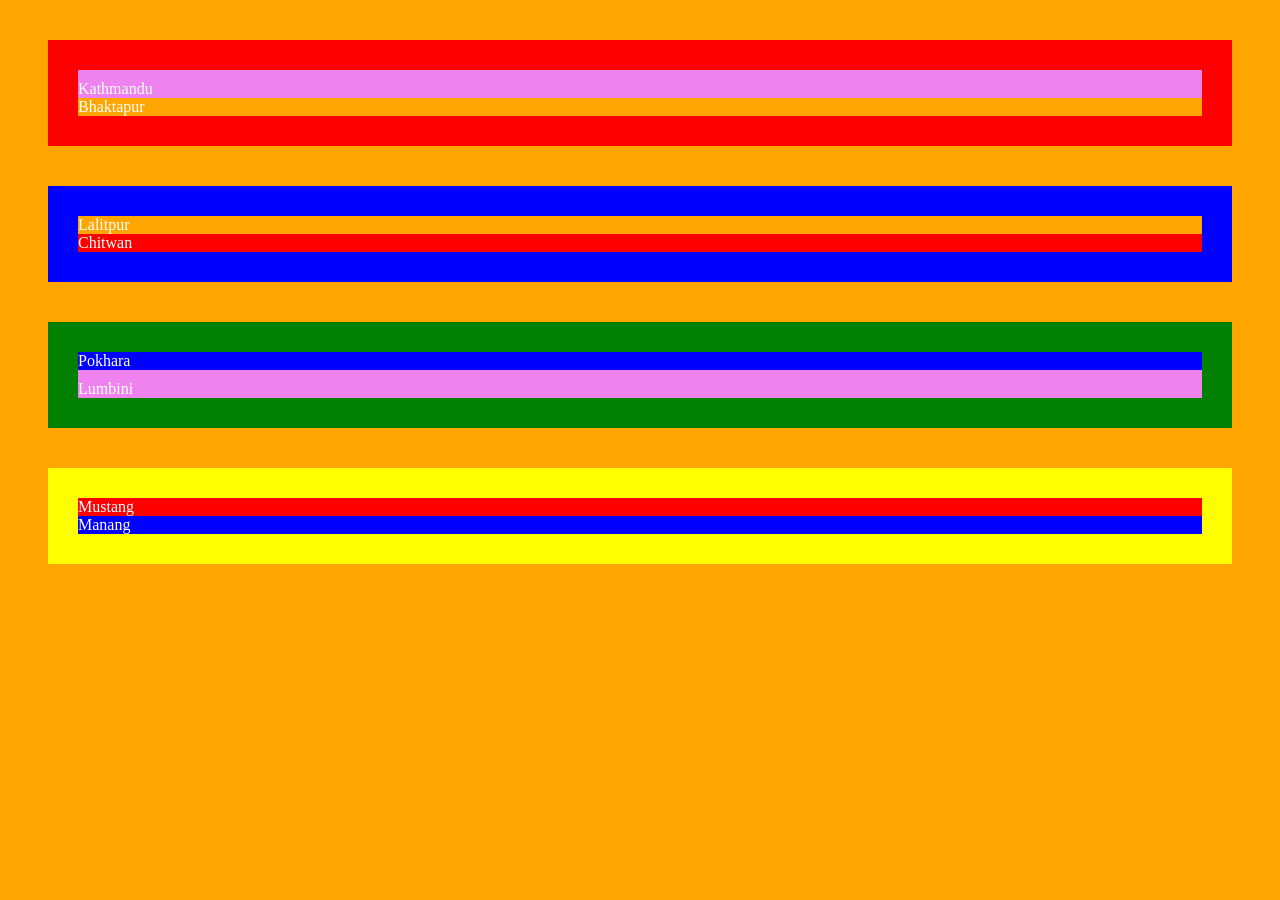
==== div.html @ c9ea8adb "First commit" ====
<!DOCTYPE html>
<html>
<head>
<style>
    .red {
        background-color: red;
        padding: 30px;
        color: white;
        margin: 40px;
        
    }
    .blue{
        background-color: blue;
        padding: 30px;
        margin: 40px;
        color: white;
    }

    .green{
        background-color: green;
        padding: 30px;
        margin: 40px;
        color: white;
    }
    .yellow{
        background-color: yellow;
        padding: 30px;
        margin: 40px;
        color: white;
    }

    #red1{
        background-color: red;

    }
    #blue1{
        background-color: blue;
    }
    #violet{
        background-color: violet;
        padding-top: 10px;
    }
    #orange{
        background-color: orange;
    }
</style>
</head>
<body style="background-color: orange;">

    <div class = "red"> 
        <div id = "violet"> Kathmandu </div>
        <div id ="orange"> Bhaktapur </div>
    </div>
    

   
    <div class ="blue">
        <div id = "orange"> Lalitpur </div>
        <div id = "red1"> Chitwan </div>

    </div>

 

    <div class ="green">
        <div id = "blue1"> Pokhara </div>
        <div id = "violet"> Lumbini </div>

    </div>
    

    <div class ="yellow">
        <div id = "red1"> Mustang </div>
        <div id = "blue1"> Manang </div>

    </div>


</body>
    


</html>
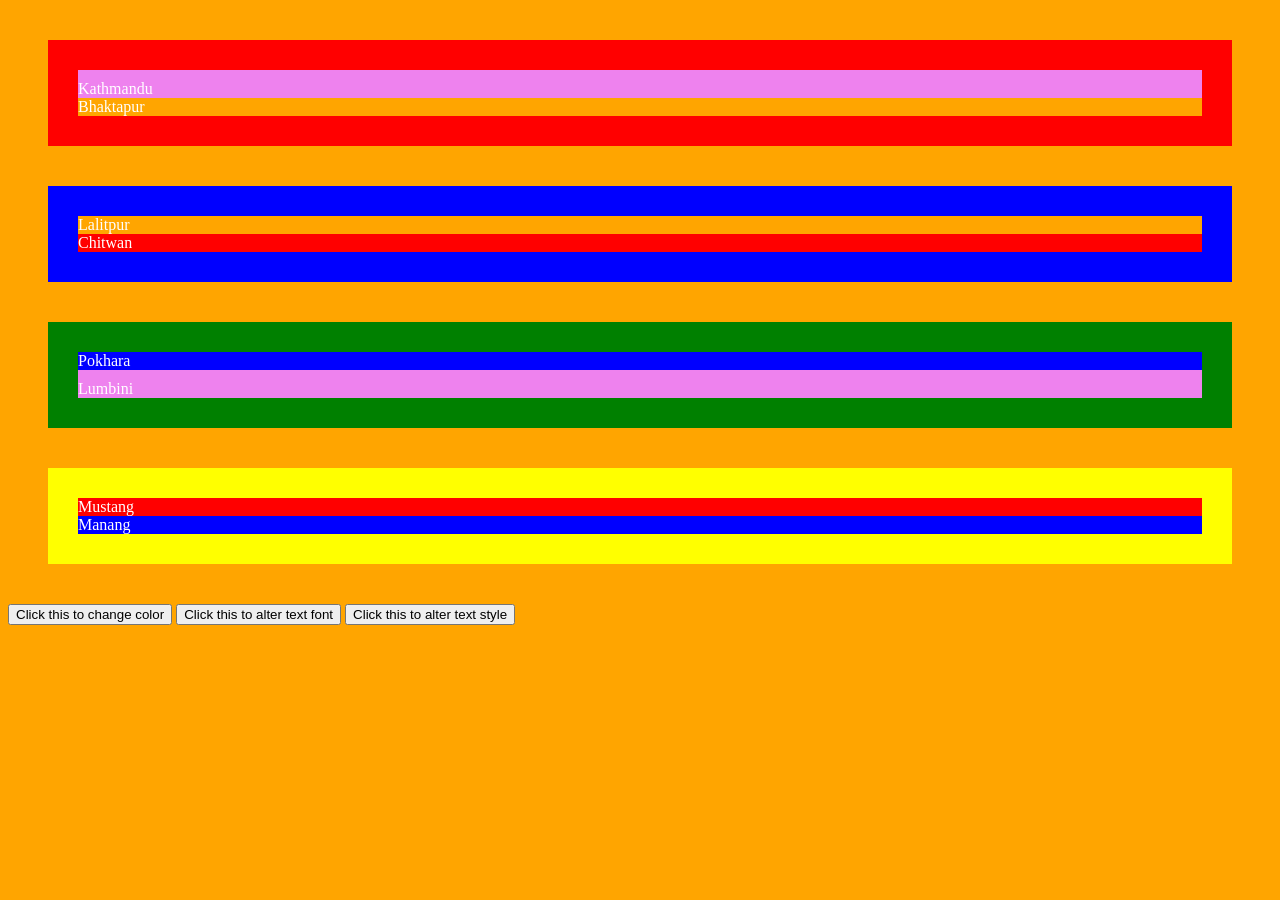
==== commit 604f6125: "Using JavaScript" ====
--- a/div.html
+++ b/div.html
@@ -2,6 +2,7 @@
 <html>
 <head>
 <style>
+
     .red {
         background-color: red;
         padding: 30px;
@@ -46,20 +47,23 @@
 </style>
 </head>
 <body style="background-color: orange;">
-
+    <div class = "box1">
     <div class = "red"> 
         <div id = "violet"> Kathmandu </div>
         <div id ="orange"> Bhaktapur </div>
+
+            
+        
     </div>
     
 
-   
+   <div class = "box3">
     <div class ="blue">
         <div id = "orange"> Lalitpur </div>
         <div id = "red1"> Chitwan </div>
 
     </div>
-
+    </div>
  
 
     <div class ="green">
@@ -74,7 +78,14 @@
         <div id = "blue1"> Manang </div>
 
     </div>
+    </div>
+<button type = "button" onclick="newFunction()"> Click this to change color    </button>
+<button type = "button" onclick="changeFontSize()"> Click this to alter text font   </button>
+<button type = "button" onclick="changeStyle()"> Click this to alter text style  </button>
 
+
+
+<script src = "fordiv.js"> </script>
 
 </body>
     
